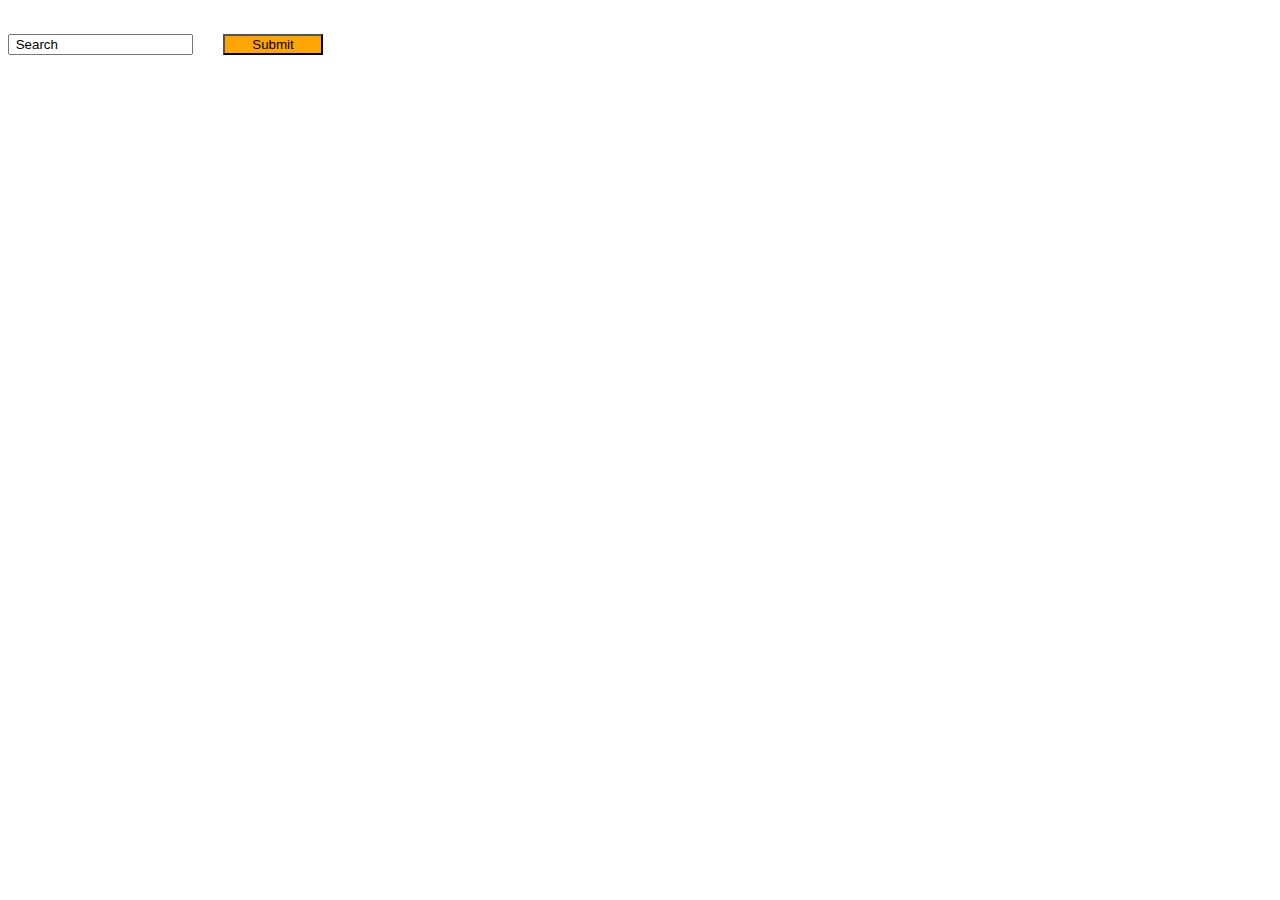
==== Exercises/exercise 5-6/index.html @ f745ced3 "exercise 5-6" ====
<!DOCTYPE html>
<html>
  <head>
    <meta charset="utf-8">
   <title>JSON LOAD EX</title>
  <script src = "jquery/jquery-3.3.1.min.js"></script>
   <script>
   $(document).ready(function(){
   // let header = $('header');
   let section = $('section');
   // let loaded=false;

   $("#getData").click(function(event){
      $("section").empty();
     // if(loaded ===false){
          console.log("clicked");
          $.getJSON('dropout.json',function(data) {
          //success
            //step 1: console.log the result
            console.log(data);
            //set boolean to true
            loaded=true;
            //step 2: display header on html page
            // populateHeader(data);
            //step 3: display the books ....
            showReasons(data);
          })
          //fail
          .fail(function() {
            console.log( "error" );
          });

    });


    function showReasons(data){
    // our array of each book objects
    let reasons = data['Why'];
    let searchItem = $("#searchDay").val();

    for (var i = 0; i < reasons.length; i++) {
        if(searchItem ===reasons[i].Day){
      let sampleBookArticle = $('<article>');
      // let sampleBookH2 =('<h1>');
      let samplePara1 = $("<p>");
      let samplePara2 = $("<p>");
      let samplePara3 = $("<p>");
      let samplePara4 = $("<p>");
      let samplePara5 = $("<p>");


      // $(sampleBookH2).reasons(books[i].reason);
      $(samplePara1).text(reasons[i].Day);
      $(samplePara1).text(reasons[i].Reason);
      $(samplePara2).text(reasons[i].Class);
      $(samplePara3).text(reasons[i].PlanB);
      $(samplePara5).text(reasons[i].Res);


      // $(sampleBookH2).appendTo(sampleBookArticle);
      $(samplePara1).appendTo(sampleBookArticle);
      $(samplePara2).appendTo(sampleBookArticle);
      $(samplePara3).appendTo(sampleBookArticle);
      $(samplePara4).appendTo(sampleBookArticle);
      $(samplePara5).appendTo(sampleBookArticle);


      $(section).append(sampleBookArticle);
    } //books
  }//function
  }
 });

   </script>
  </head>

  <style>

html {
  font-family: 'helvetica neue', helvetica, arial, sans-serif;
}

body {
  width: 100%;
}
/* header styles */

h1 {
  margin-left:30vw;
}


header p {
  font-weight: bold;
  margin-left:30vw;
}
section{
  margin-left:25vw;
}

/* section styles */

section article {
  margin-left:2%;
  margin-right:20%;
  margin-bottom:2%;
  background:#b4e4f6;
  padding:2%;
}

section p {
  font-size:1em;
  font-weight: bold;
}

section ul {
  margin-top: 0;
  font-size:1em;
}

h2 {
  font-size: 2.5em;
  letter-spacing: -5px;
  margin-bottom: 10px;
}
#getData{
  background:orange;
  width:100px;
  margin:2%;
}
  </style>

  <body>
  <input type="text" id="searchDay" value=" Search" />
  <input type="button" id="getData" value="Submit" />
      <header>

      </header>

      <section>

      </section>


  </body>
</html>
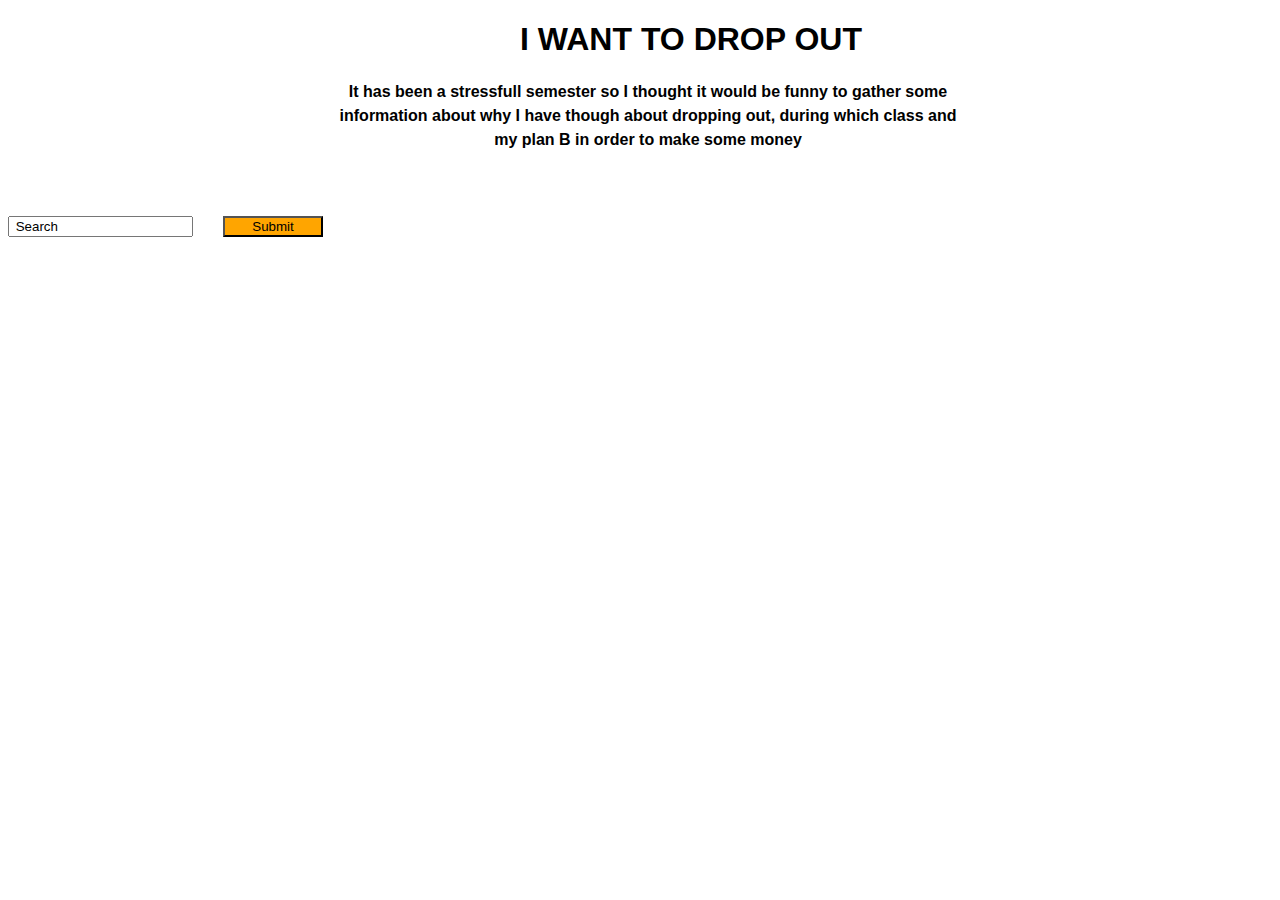
==== commit 6079a8f3: "Final" ====
--- a/Exercises/exercise 5-6/index.html
+++ b/Exercises/exercise 5-6/index.html
@@ -46,7 +46,7 @@
       let samplePara2 = $("<p>");
       let samplePara3 = $("<p>");
       let samplePara4 = $("<p>");
-      let samplePara5 = $("<p>");
+
 
 
       // $(sampleBookH2).reasons(books[i].reason);
@@ -54,7 +54,7 @@
       $(samplePara1).text(reasons[i].Reason);
       $(samplePara2).text(reasons[i].Class);
       $(samplePara3).text(reasons[i].PlanB);
-      $(samplePara5).text(reasons[i].Res);
+
 
 
       // $(sampleBookH2).appendTo(sampleBookArticle);
@@ -62,7 +62,7 @@
       $(samplePara2).appendTo(sampleBookArticle);
       $(samplePara3).appendTo(sampleBookArticle);
       $(samplePara4).appendTo(sampleBookArticle);
-      $(samplePara5).appendTo(sampleBookArticle);
+
 
 
       $(section).append(sampleBookArticle);
@@ -76,23 +76,36 @@
 
   <style>
 
+
+
 html {
   font-family: 'helvetica neue', helvetica, arial, sans-serif;
 }
 
 body {
   width: 100%;
+  background-image: url('https://hybrid.concordia.ca/H_CARRIO/CART%20351/Exercises/meme.jpg');
+  background-repeat: repeat;
+
+
 }
 /* header styles */
 
 h1 {
-  margin-left:30vw;
+  margin-left:40vw;
 }
 
 
 header p {
-  font-weight: bold;
-  margin-left:30vw;
+  text-align: center;
+  margin-left:auto;
+  margin-right: auto;
+  color: black;
+  width: 50%;
+  font-family: 'Roboto', sans-serif;
+  font-weight: 600;
+  margin-bottom: 3%;
+  line-height: 24px;
 }
 section{
   margin-left:25vw;
@@ -131,6 +144,11 @@
   </style>
 
   <body>
+    <header>
+    <h1>I WANT TO DROP OUT</h1>
+    <p>It has been a stressfull semester so I thought it would be funny to gather some information about why I have though about dropping out, during which class and my plan B in order to make some money</p>
+    </header>
+
   <input type="text" id="searchDay" value=" Search" />
   <input type="button" id="getData" value="Submit" />
       <header>
